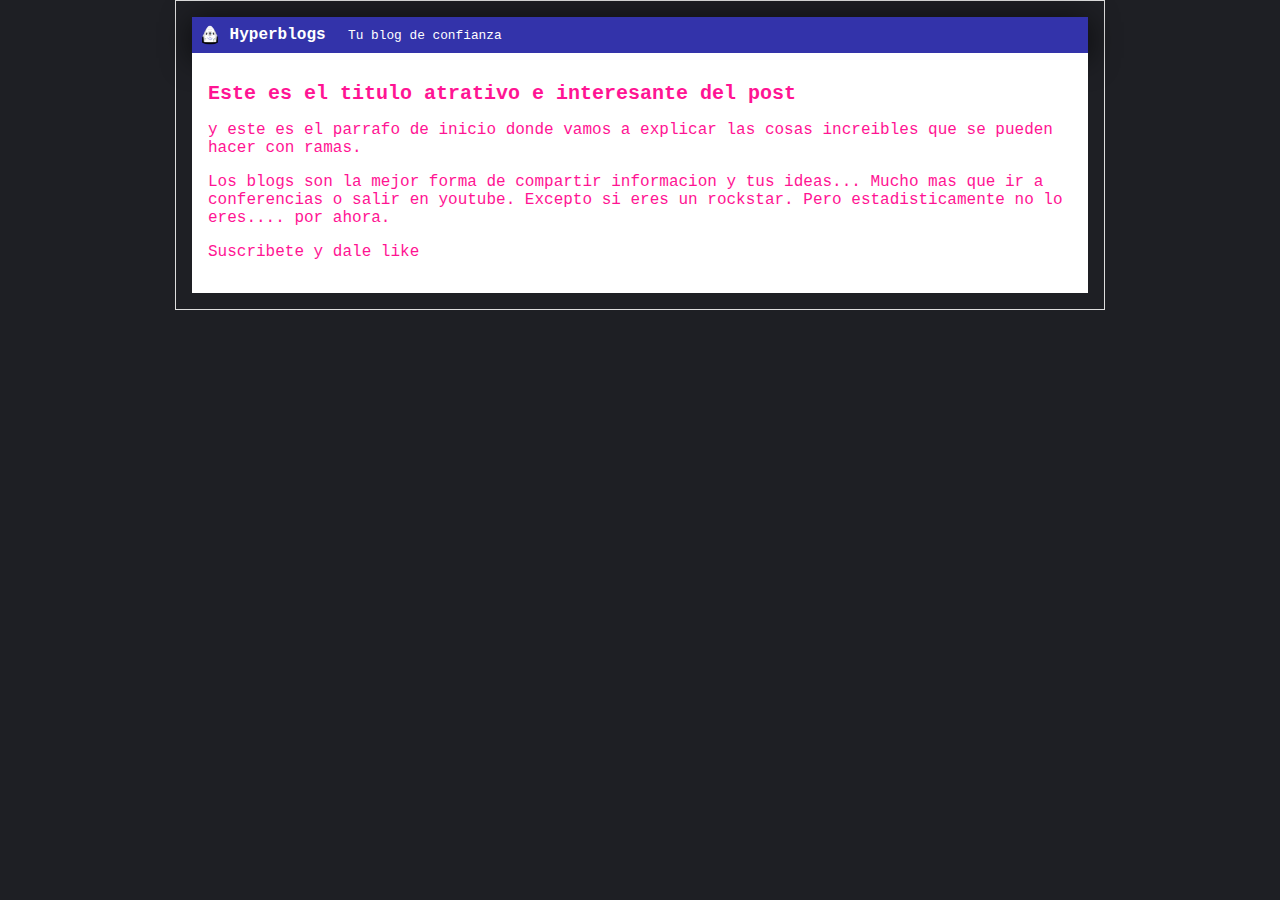
==== blogspot.html @ bd524601 "header terminado" ====
<html>
    <head>
        <title> El titulo del post 2.0!!!</title></head>
    <link rel="stylesheet" href="css/estilos.css">

    <body>
        <div id="container">
            <div id="cabecera">
                <img id="logo" src="imagenes/dragon.webp" alt=""/>
                Hyperblogs
                <span id="tagline">Tu blog de confianza</span>
            </div>
            <div id="post">
                <h1>Este es el titulo atrativo e interesante del post</h1>
            <p>y este es el parrafo de inicio donde vamos a explicar
                las cosas increibles que se pueden hacer con ramas.</p>
                <p>
                    Los blogs son la mejor forma de compartir
                    informacion y tus ideas...
                    Mucho mas que ir a conferencias o salir en youtube.
                    Excepto si eres un rockstar.
                    Pero estadisticamente no lo eres.... por ahora.
                </p>

                <p>Suscribete y dale like</p>
            
            
            </div>
        </div>
    </body>
</html>
---- css/estilos.css ----
body
{
    background: #1e1f24;
    color: deeppink;
    text-align: center;
    font-family: 'Courier New', Courier, monospace;
    font-size: 16px;
    margin: 0;
    padding: 0;
}

#container
{
    width: 70%;
    padding: 1em;
    text-align: left;
    border: 1px solid #DDD;
    margin: 0 auto;
}

#container h1
{
    font-size: 20px;
}

#cabecera
{
    background: #33A;
    box-shadow: 0px 5px 30px rgba(0, 0, 0, 0.75);
    color: white;
    font-weight: bold;
    margin: 0;
    padding: 0.5em;
}

#cabecera #logo
{
    width: 20px;
    vertical-align: middle;
}

#cabecera #tagline
{
    padding: 0 0 0 1em;
    font-weight: normal;
    font-size: 0.8em;
}

#post
{
    background: white;
    padding: 1em;
}
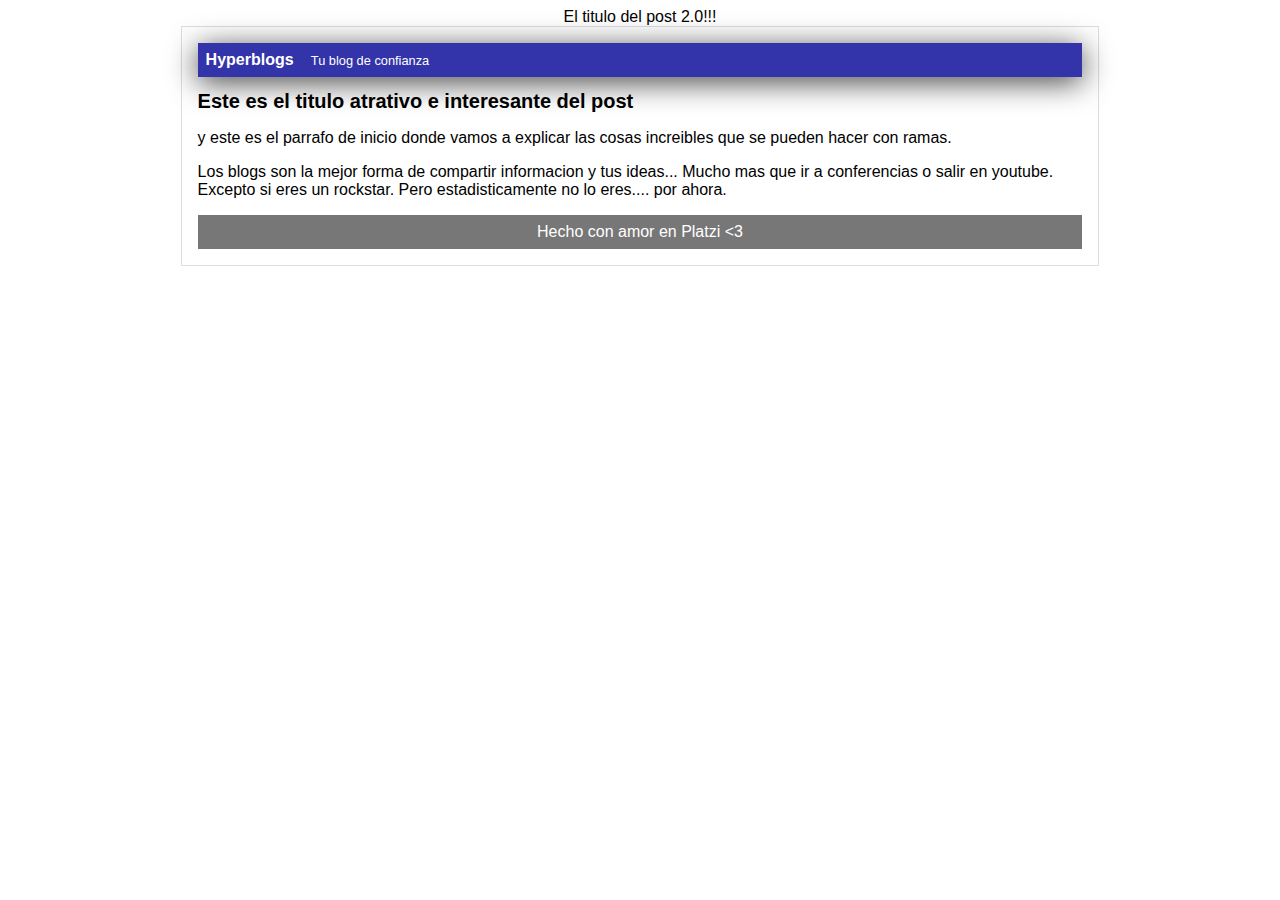
==== commit 986b3d77: "footer terminado" ====
--- a/blogspot.html
+++ b/blogspot.html
@@ -1,12 +1,9 @@
 <html>
-    <head>
-        <title> El titulo del post 2.0!!!</title></head>
+    <head>El titulo del post 2.0!!!</head>
     <link rel="stylesheet" href="css/estilos.css">
-
     <body>
         <div id="container">
             <div id="cabecera">
-                <img id="logo" src="imagenes/dragon.webp" alt=""/>
                 Hyperblogs
                 <span id="tagline">Tu blog de confianza</span>
             </div>
@@ -21,11 +18,11 @@
                     Excepto si eres un rockstar.
                     Pero estadisticamente no lo eres.... por ahora.
                 </p>
-
-                <p>Suscribete y dale like</p>
             
             
             </div>
+
+            <div id="footer">Hecho con amor en Platzi <3</div>
         </div>
     </body>
 </html>--- a/css/estilos.css
+++ b/css/estilos.css
@@ -1,12 +1,8 @@
 body
 {
-    background: #1e1f24;
-    color: deeppink;
-    text-align: center;
-    font-family: 'Courier New', Courier, monospace;
-    font-size: 16px;
-    margin: 0;
-    padding: 0;
+color: black;
+text-align: center;
+font-family: -apple-system, BlinkMacSystemFont, 'Segoe UI', Roboto, Oxygen, Ubuntu, Cantarell, 'Open Sans', 'Helvetica Neue', sans-serif;
 }
 
 #container
@@ -33,12 +29,6 @@
     padding: 0.5em;
 }
 
-#cabecera #logo
-{
-    width: 20px;
-    vertical-align: middle;
-}
-
 #cabecera #tagline
 {
     padding: 0 0 0 1em;
@@ -46,8 +36,10 @@
     font-size: 0.8em;
 }
 
-#post
+#footer
 {
-    background: white;
-    padding: 1em;
-}
+    background: #777;
+    color: white;
+    text-align: center;
+    padding: 0.5em;
+}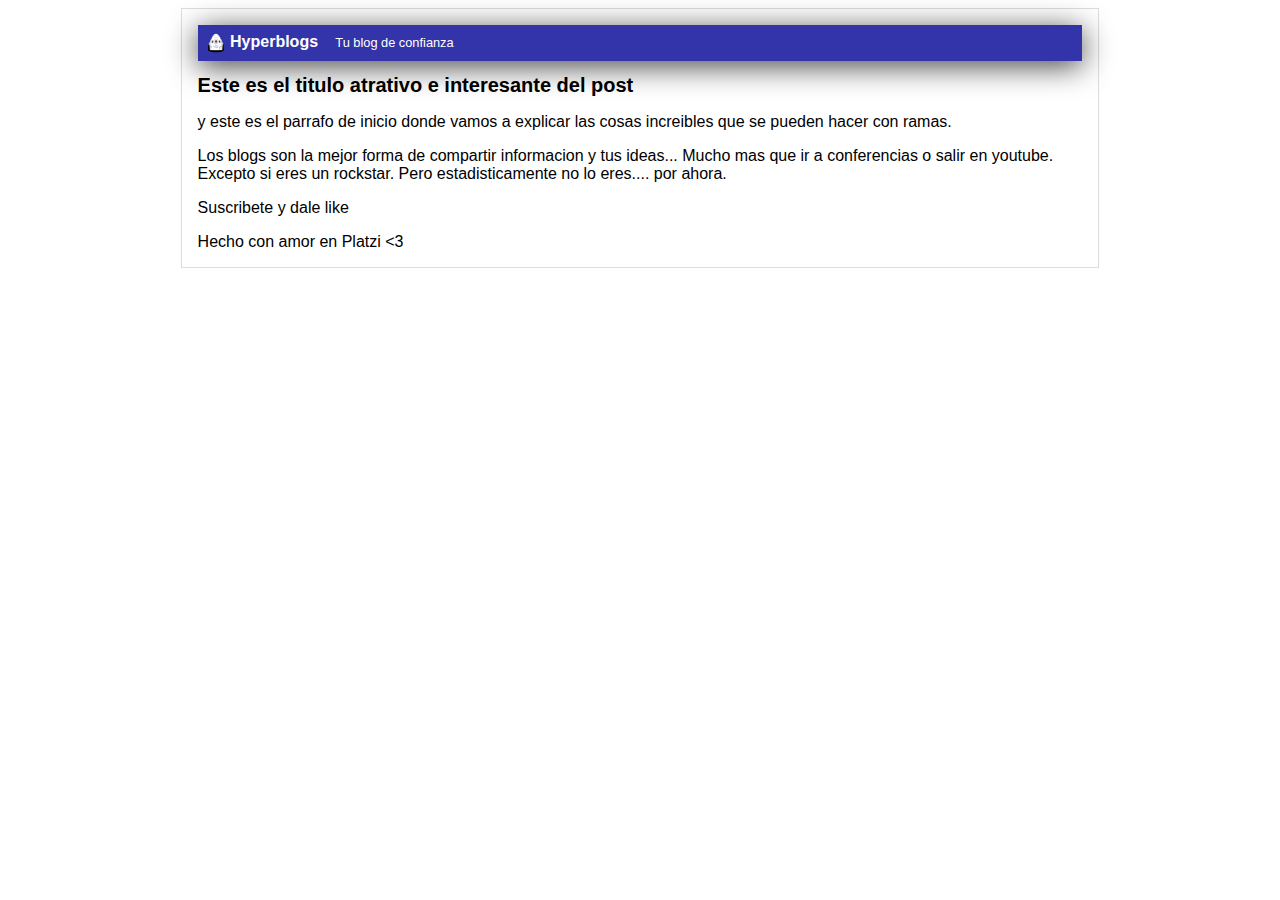
==== commit e6343530: "resolviendo conflicto al hacer pull origin footer" ====
--- a/blogspot.html
+++ b/blogspot.html
@@ -1,9 +1,12 @@
 <html>
-    <head>El titulo del post 2.0!!!</head>
+    <head>
+        <title> El titulo del post 2.0!!!</title></head>
     <link rel="stylesheet" href="css/estilos.css">
+
     <body>
         <div id="container">
             <div id="cabecera">
+                <img id="logo" src="imagenes/dragon.webp" alt=""/>
                 Hyperblogs
                 <span id="tagline">Tu blog de confianza</span>
             </div>
@@ -18,6 +21,8 @@
                     Excepto si eres un rockstar.
                     Pero estadisticamente no lo eres.... por ahora.
                 </p>
+
+                <p>Suscribete y dale like</p>
             
             
             </div>
--- a/css/estilos.css
+++ b/css/estilos.css
@@ -29,6 +29,12 @@
     padding: 0.5em;
 }
 
+#cabecera #logo
+{
+    width: 20px;
+    vertical-align: middle;
+}
+
 #cabecera #tagline
 {
     padding: 0 0 0 1em;
@@ -36,10 +42,18 @@
     font-size: 0.8em;
 }
 
+<<<<<<< HEAD
+#post
+{
+    background: white;
+    padding: 1em;
+}
+=======
 #footer
 {
     background: #777;
     color: white;
     text-align: center;
     padding: 0.5em;
-}+}
+>>>>>>> 986b3d77b6d2c04d7c6af5eccdca050da8c46af7
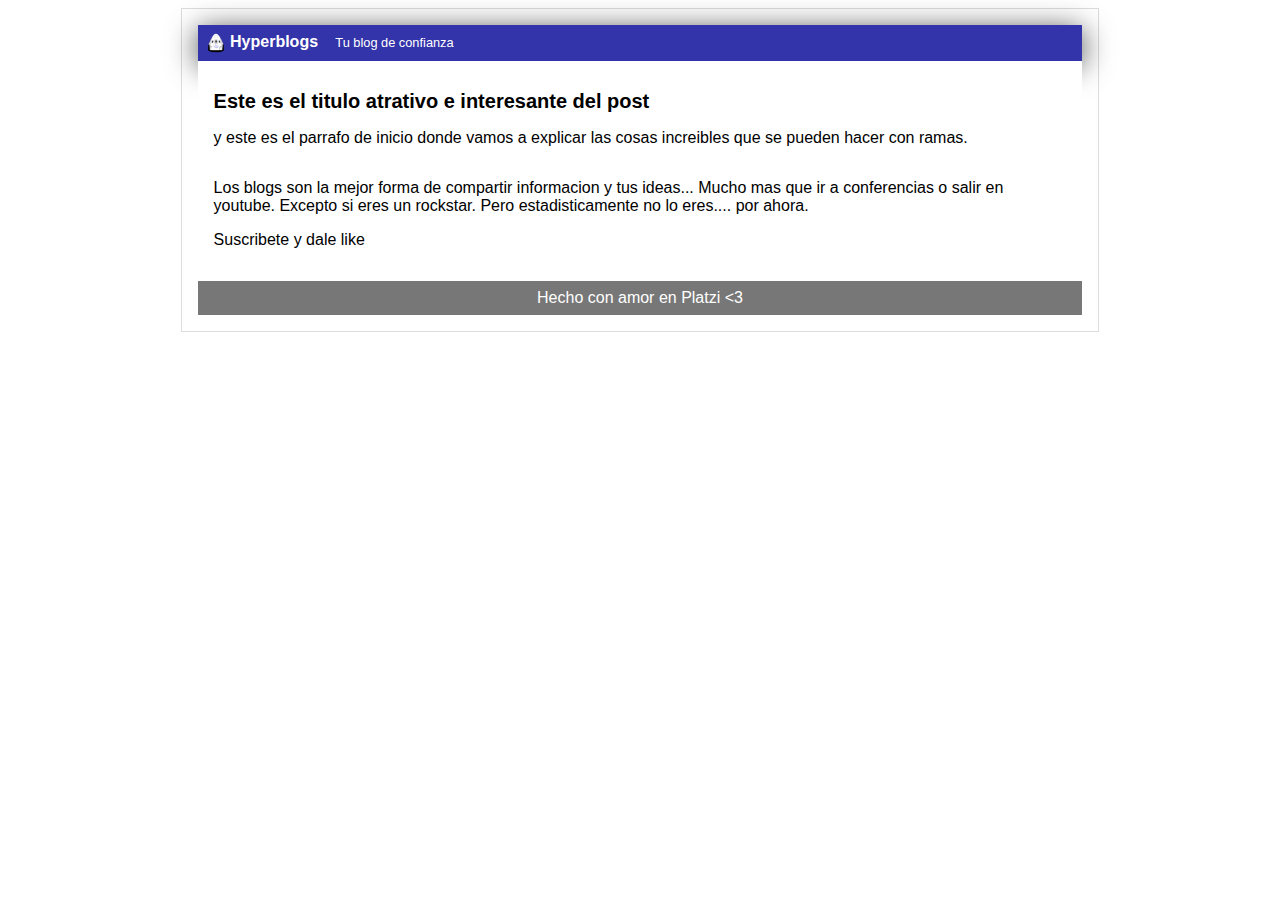
==== commit 370971ba: "agregue una imagenm al blog y el archivo .gitignore" ====
--- a/blogspot.html
+++ b/blogspot.html
@@ -14,6 +14,7 @@
                 <h1>Este es el titulo atrativo e interesante del post</h1>
             <p>y este es el parrafo de inicio donde vamos a explicar
                 las cosas increibles que se pueden hacer con ramas.</p>
+                <p><img src="imagenes/882637.jpg" alt=""></p>
                 <p>
                     Los blogs son la mejor forma de compartir
                     informacion y tus ideas...
--- a/css/estilos.css
+++ b/css/estilos.css
@@ -42,13 +42,11 @@
     font-size: 0.8em;
 }
 
-<<<<<<< HEAD
 #post
 {
     background: white;
     padding: 1em;
 }
-=======
 #footer
 {
     background: #777;
@@ -56,4 +54,3 @@
     text-align: center;
     padding: 0.5em;
 }
->>>>>>> 986b3d77b6d2c04d7c6af5eccdca050da8c46af7
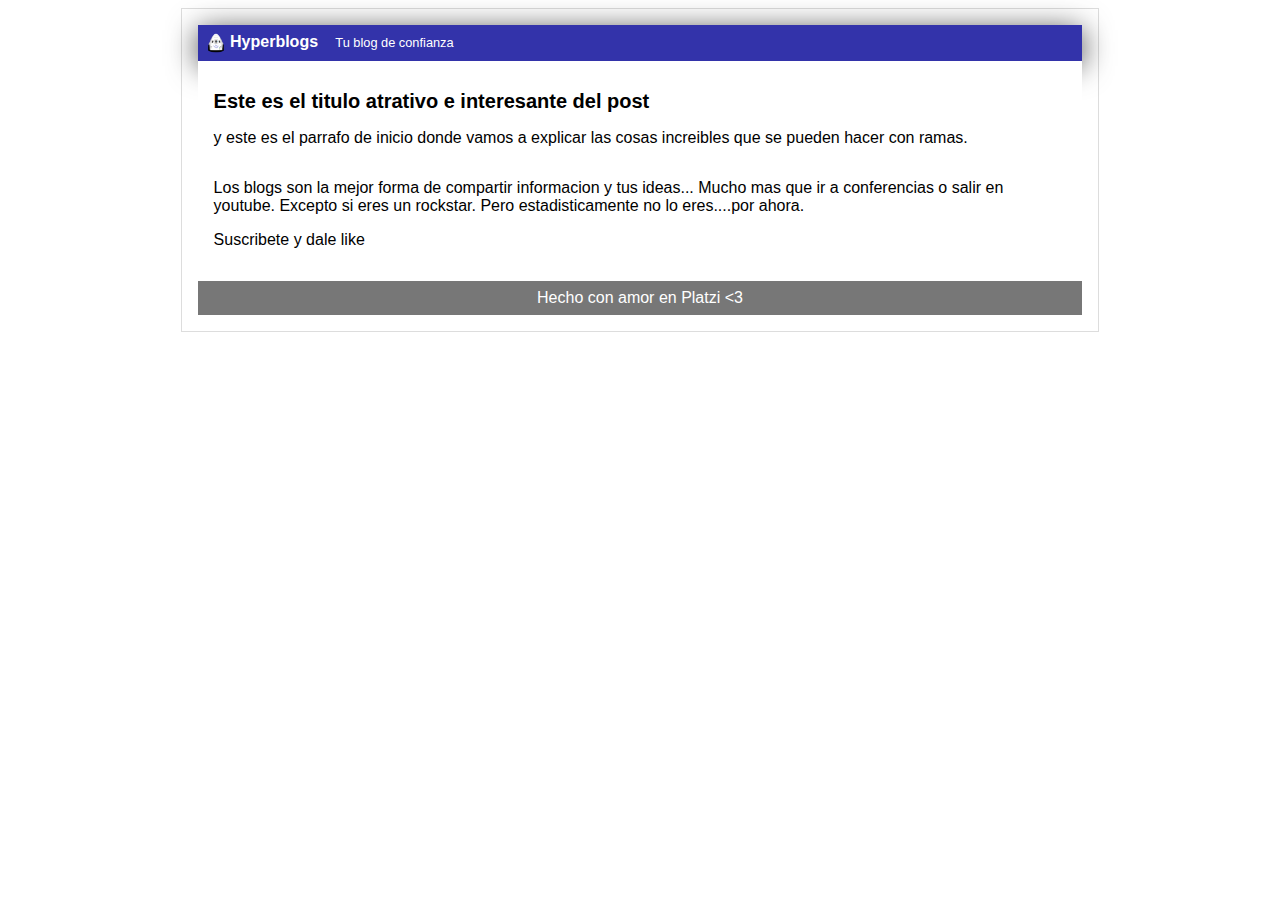
==== commit e4ceabbb: "Update blogspot.html" ====
--- a/blogspot.html
+++ b/blogspot.html
@@ -20,7 +20,7 @@
                     informacion y tus ideas...
                     Mucho mas que ir a conferencias o salir en youtube.
                     Excepto si eres un rockstar.
-                    Pero estadisticamente no lo eres.... por ahora.
+                    Pero estadisticamente no lo eres....por ahora.
                 </p>
 
                 <p>Suscribete y dale like</p>
@@ -31,4 +31,4 @@
             <div id="footer">Hecho con amor en Platzi <3</div>
         </div>
     </body>
-</html>+</html>
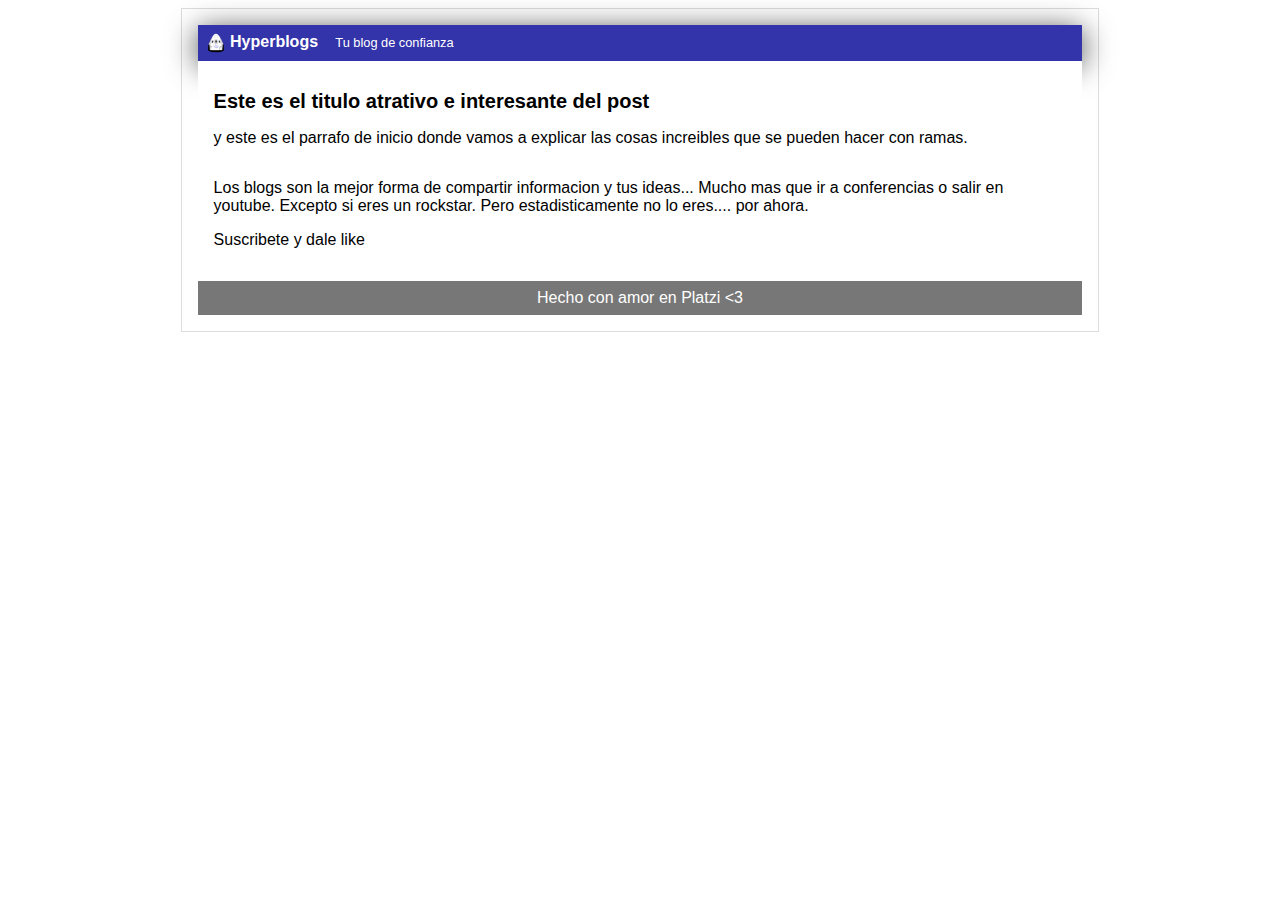
==== commit f58059af: "añadir imagen con url de internet" ====
--- a/blogspot.html
+++ b/blogspot.html
@@ -14,13 +14,13 @@
                 <h1>Este es el titulo atrativo e interesante del post</h1>
             <p>y este es el parrafo de inicio donde vamos a explicar
                 las cosas increibles que se pueden hacer con ramas.</p>
-                <p><img src="imagenes/882637.jpg" alt=""></p>
+                <p><img src="https://www.gettyimages.com.mx/gi-resources/images/500px/983794168.jpg" alt=""></p>
                 <p>
                     Los blogs son la mejor forma de compartir
                     informacion y tus ideas...
                     Mucho mas que ir a conferencias o salir en youtube.
                     Excepto si eres un rockstar.
-                    Pero estadisticamente no lo eres....por ahora.
+                    Pero estadisticamente no lo eres.... por ahora.
                 </p>
 
                 <p>Suscribete y dale like</p>
@@ -31,4 +31,4 @@
             <div id="footer">Hecho con amor en Platzi <3</div>
         </div>
     </body>
-</html>
+</html>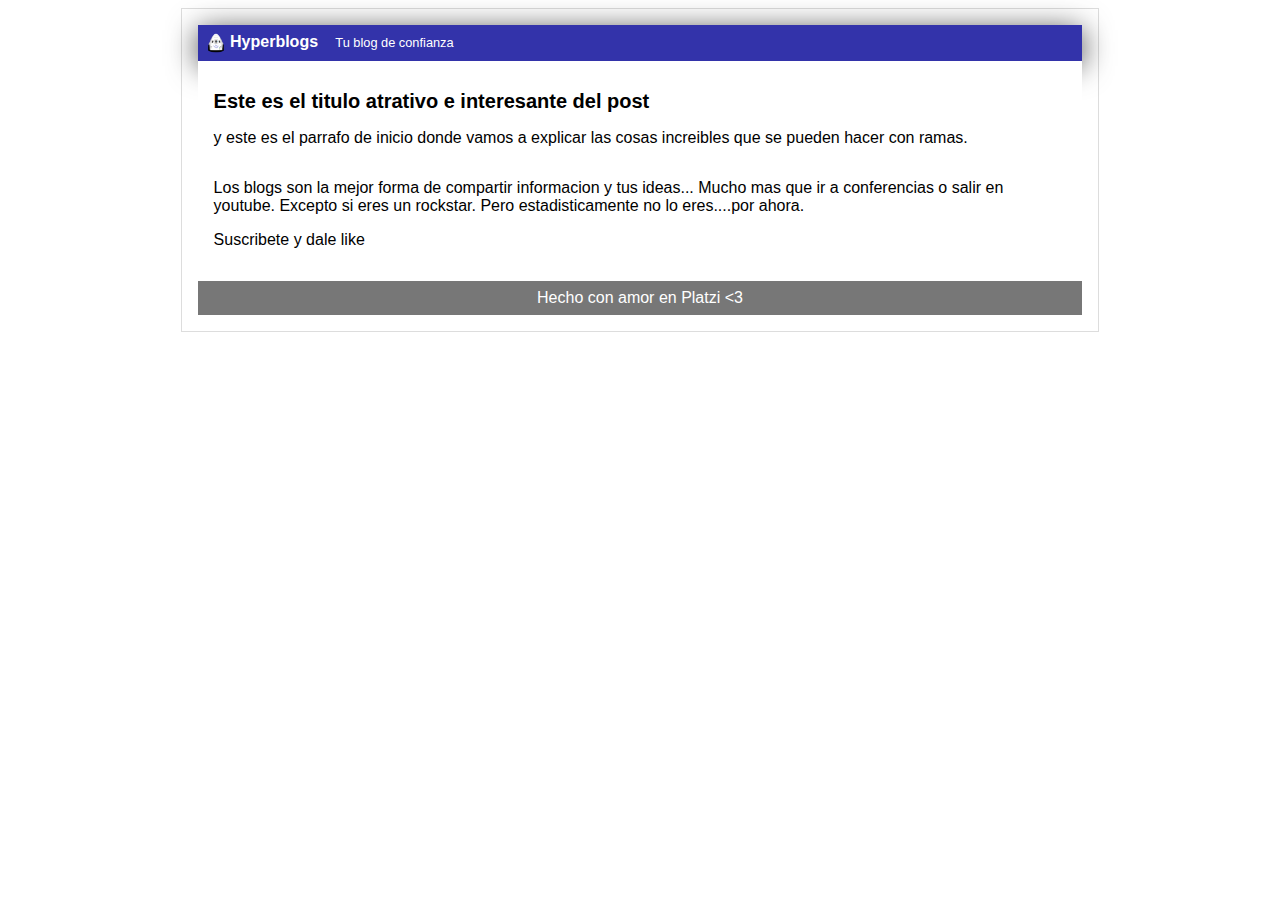
==== commit 6fadfa65: "solo se hizo pullOMerge branch 'master' of github.com:vickfaby/blogspot-example" ====
--- a/blogspot.html
+++ b/blogspot.html
@@ -20,7 +20,7 @@
                     informacion y tus ideas...
                     Mucho mas que ir a conferencias o salir en youtube.
                     Excepto si eres un rockstar.
-                    Pero estadisticamente no lo eres.... por ahora.
+                    Pero estadisticamente no lo eres....por ahora.
                 </p>
 
                 <p>Suscribete y dale like</p>
@@ -31,4 +31,4 @@
             <div id="footer">Hecho con amor en Platzi <3</div>
         </div>
     </body>
-</html>+</html>
